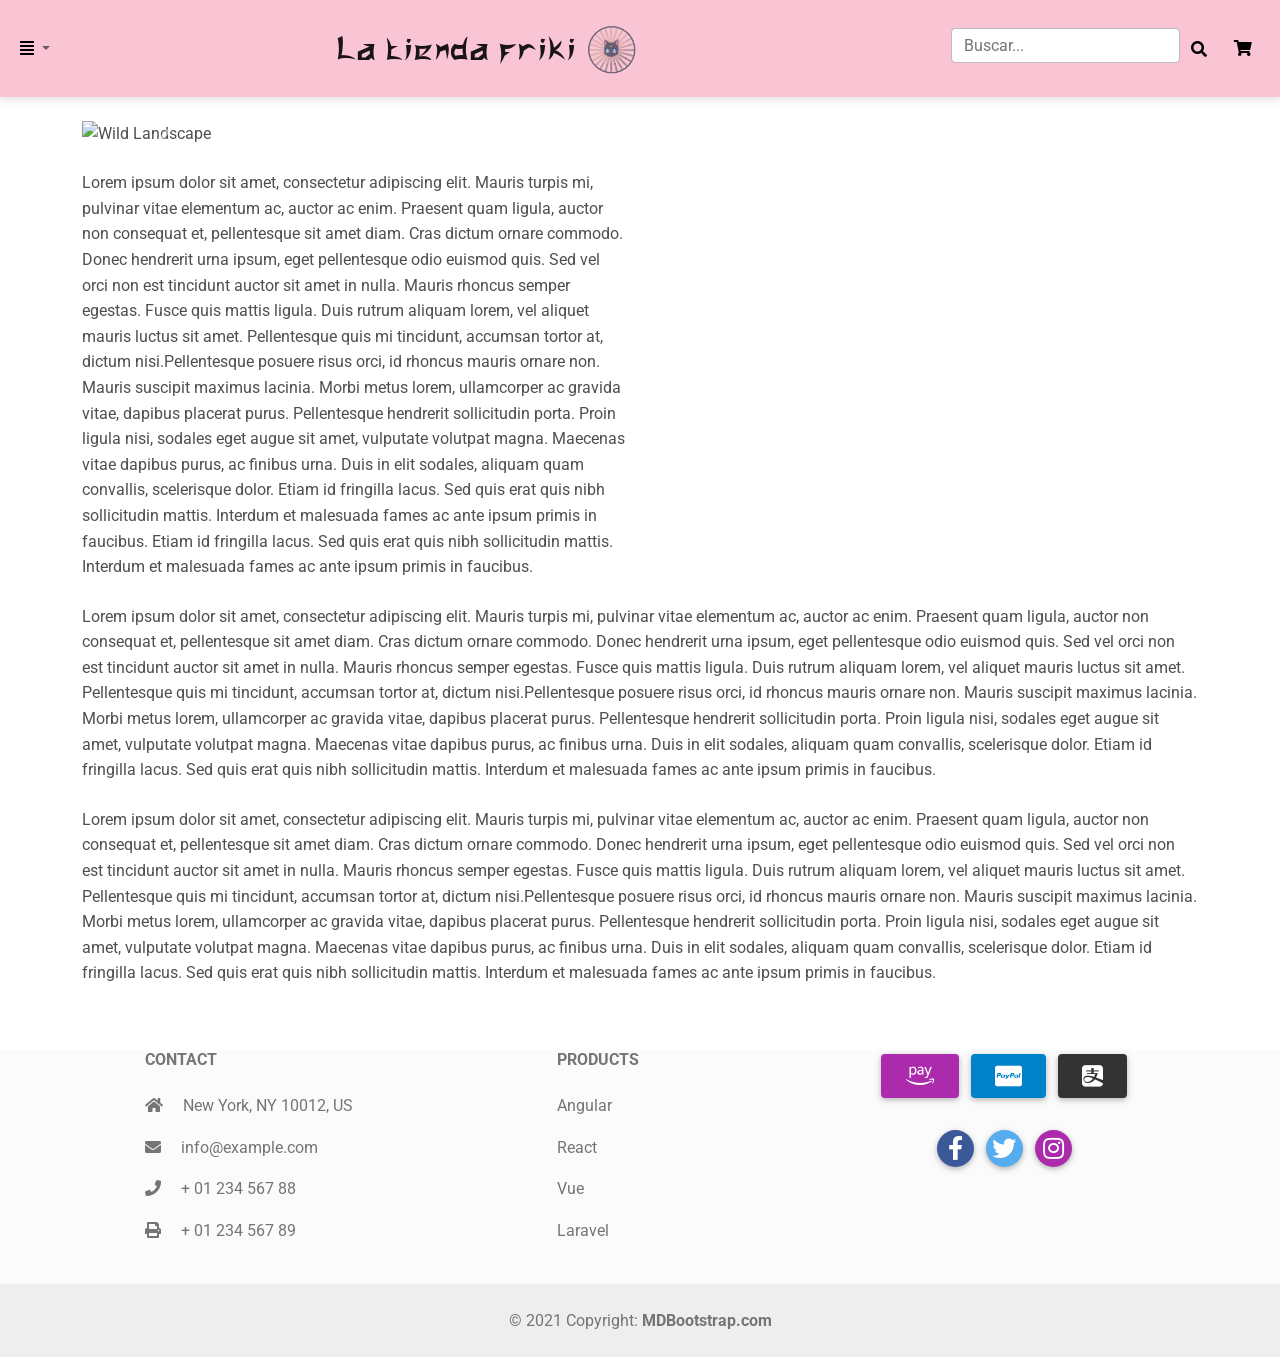
==== Mundo Friki/Web/html/index.html @ ec4427bf "Header terminada" ====
<!DOCTYPE html>
<html lang="es">
  <head>
    <meta charset="UTF-8" />
    <meta name="viewport" content="width=device-width, initial-scale=1, shrink-to-fit=no" />
    <meta http-equiv="x-ua-compatible" content="ie=edge" />
    <title>Inicio</title>
    <!-- MDB icon -->
    <link rel="icon" href="../img/Logo.png" type="image/x-icon" />
    <!-- Hoja de estilos propia -->
    <link rel="stylesheet" href="../css/styles.css"/>
    <!-- Font Awesome -->
    <link rel="stylesheet" href="https://use.fontawesome.com/releases/v5.15.2/css/all.css" />
    <!-- Google Fonts Roboto -->
    <link
      rel="stylesheet"
      href="https://fonts.googleapis.com/css2?family=Roboto:wght@300;400;500;700;900&display=swap"
    />
    <!-- MDB -->
    <link rel="stylesheet" href="../css/mdb.min.css" />
    <link rel="stylesheet" href="/path/to/cdn/bootstrap.min.css" />
<script src="/path/to/cdn/bootstrap.min.js"></script>
<link href="bootstrap5-dropdown-ml-hack-hover.css" rel="stylesheet" />
<script src="bootstrap5-dropdown-ml-hack.js"></script>
  </head>
  <body>

    <!-- Inicio del proyecto -->
    <!-- Inicio del header -->
    <header>
      <nav class="navbar navbar-light header">
        <div class="container-fluid">
          <ul class="navbar-nav">
            <!-- Dropdown -->
            <li class="nav-item dropdown">
              <a
                class="nav-link dropdown-toggle ms-2"
                href="#"
                id="navbarDropdownMenuLink"
                role="button"
                data-mdb-toggle="dropdown"
                aria-expanded="false"
              >
                <i class="fas fa-align-justify iconos"></i>
              </a>
              <ul class="dropdown-menu" aria-labelledby="navbarDropdownMenuLink">
                <li>
                  <a class="dropdown-item" href="./index.html">Inicio</a>
                </li>
                <li>
                  <a class="dropdown-item" href="./quienes_somos.html">Quiénes somos</a>
                </li>
                <li><hr class="dropdown-divider" /></li>
                <li>
                  <a class="dropdown-item" href="./figuras.html">Figuras</a>
                </li>
                <li><hr class="dropdown-divider" /></li>
                <li>
                  <a class="dropdown-item" href="./contacto.html">Contacto</a>
                </li>
                <li>
                  <a class="dropdown-item" href="./login.html">Log in</a>
                </li>
              </ul>
            </li>
          </ul>
          <a class="navbar-brand colocacionTitulo" href="./index.html">
            <small class="titulo">La tienda friki</small>
            <img
              src="../img/Logo.png"
              class=""
              height="70"
              alt="MDB Logo"
              loading="lazy"
            />
          </a>
          <form class="d-flex input-group w-auto">
            <input
              type="Buscar..."
              class="form-control rounded"
              placeholder="Buscar..."
              aria-label="Search"
              aria-describedby="search-addon"
            />
            <span class="input-group-text border-0" id="search-addon">
              <i class="fas fa-search iconos"></i>
            </span>
            <a class="nav-link" href="./carrito.html">
              <i class="fas fa-shopping-cart iconos"></i>
            </a>
          </form>
        </div>
      </nav>
<!-- Navbar -->
      <!-- Fin del header-->
    <!-- Inicio del cuerpo -->
    <div class="container mt-4">
      <div class="col-xxl-12 col-xl-12 col-lg-12 col-md-12 col-sm-12">
        <div id="carouselExampleIndicators" class="carousel slide" data-mdb-ride="carousel">
          <div class="carousel-indicators">
            <button
              type="button"
              data-mdb-target="#carouselExampleIndicators"
              data-mdb-slide-to="0"
              class="active"
              aria-current="true"
              aria-label="Slide 1"
            ></button>
            <button
              type="button"
              data-mdb-target="#carouselExampleIndicators"
              data-mdb-slide-to="1"
              aria-label="Slide 2"
            ></button>
            <button
              type="button"
              data-mdb-target="#carouselExampleIndicators"
              data-mdb-slide-to="2"
              aria-label="Slide 3"
            ></button>
          </div>
          <div class="carousel-inner">
            <div class="carousel-item active">
              <img src="https://mdbcdn.b-cdn.net/img/new/slides/041.webp" class="d-block w-100" alt="Wild Landscape"/>
            </div>
            <div class="carousel-item">
              <img src="https://mdbcdn.b-cdn.net/img/new/slides/042.webp" class="d-block w-100" alt="Camera"/>
            </div>
            <div class="carousel-item">
              <img src="https://mdbcdn.b-cdn.net/img/new/slides/043.webp" class="d-block w-100" alt="Exotic Fruits"/>
            </div>
          </div>
          <button class="carousel-control-prev" type="button" data-mdb-target="#carouselExampleIndicators" data-mdb-slide="prev">
            <span class="carousel-control-prev-icon" aria-hidden="true"></span>
            <span class="visually-hidden">Previous</span>
          </button>
          <button class="carousel-control-next" type="button" data-mdb-target="#carouselExampleIndicators" data-mdb-slide="next">
            <span class="carousel-control-next-icon" aria-hidden="true"></span>
            <span class="visually-hidden">Next</span>
          </button>
        </div>
      </div>
      
      <div class="row mt-4">
        <div class="col-xxl-6 col-xl-6 col-lg-6 col-md-12 col-sm-12">
          <p>Lorem ipsum dolor sit amet, consectetur adipiscing elit. Mauris turpis mi,
             pulvinar vitae elementum ac, auctor ac enim. Praesent quam ligula, auctor non consequat 
             et, pellentesque sit amet diam. Cras dictum ornare commodo. Donec hendrerit urna ipsum, 
             eget pellentesque odio euismod quis. Sed vel orci non est tincidunt auctor sit amet in 
             nulla. Mauris rhoncus semper egestas. Fusce quis mattis ligula. Duis rutrum aliquam lorem, 
             vel aliquet mauris luctus sit amet. Pellentesque quis mi tincidunt, accumsan tortor at, 
             dictum nisi.Pellentesque posuere risus orci, id rhoncus mauris ornare non. Mauris suscipit maximus lacinia. Morbi metus lorem, ullamcorper ac gravida vitae, dapibus placerat purus. Pellentesque hendrerit sollicitudin porta. Proin ligula nisi, sodales eget augue sit amet, vulputate volutpat magna. Maecenas vitae dapibus purus, ac finibus urna. Duis in elit sodales, aliquam quam convallis, scelerisque dolor. Etiam id fringilla lacus. Sed quis erat quis nibh sollicitudin mattis. Interdum et malesuada fames ac ante ipsum primis in faucibus.
             Etiam id fringilla lacus. Sed quis erat quis nibh sollicitudin mattis. Interdum et malesuada fames ac ante ipsum primis in faucibus.</p>
        </div>
        <div class="col-xxl-6 col-xl-6 col-lg-6 col-md-12 col-sm-12">
          <div class="elfsight-app-de1a43bd-1c3b-4b78-828b-a3c7c00096c7"></div>
        </div>
      </div>

      <div class="row mt-2">
        <div class="col-12">
          <p>Lorem ipsum dolor sit amet, consectetur adipiscing elit. Mauris turpis mi,
             pulvinar vitae elementum ac, auctor ac enim. Praesent quam ligula, auctor non consequat 
             et, pellentesque sit amet diam. Cras dictum ornare commodo. Donec hendrerit urna ipsum, 
             eget pellentesque odio euismod quis. Sed vel orci non est tincidunt auctor sit amet in 
             nulla. Mauris rhoncus semper egestas. Fusce quis mattis ligula. Duis rutrum aliquam lorem, 
             vel aliquet mauris luctus sit amet. Pellentesque quis mi tincidunt, accumsan tortor at, 
             dictum nisi.Pellentesque posuere risus orci, id rhoncus mauris ornare non. Mauris suscipit maximus lacinia. Morbi metus lorem, ullamcorper ac gravida vitae, dapibus placerat purus. Pellentesque hendrerit sollicitudin porta. Proin ligula nisi, sodales eget augue sit amet, vulputate volutpat magna. Maecenas vitae dapibus purus, ac finibus urna. Duis in elit sodales, aliquam quam convallis, scelerisque dolor. Etiam id fringilla lacus. Sed quis erat quis nibh sollicitudin mattis. Interdum et malesuada fames ac ante ipsum primis in faucibus.</p>
        </div>
      </div>

      <div class="row mt-2">
        <div class="col-12">
          <p>Lorem ipsum dolor sit amet, consectetur adipiscing elit. Mauris turpis mi,
             pulvinar vitae elementum ac, auctor ac enim. Praesent quam ligula, auctor non consequat 
             et, pellentesque sit amet diam. Cras dictum ornare commodo. Donec hendrerit urna ipsum, 
             eget pellentesque odio euismod quis. Sed vel orci non est tincidunt auctor sit amet in 
             nulla. Mauris rhoncus semper egestas. Fusce quis mattis ligula. Duis rutrum aliquam lorem, 
             vel aliquet mauris luctus sit amet. Pellentesque quis mi tincidunt, accumsan tortor at, 
             dictum nisi.Pellentesque posuere risus orci, id rhoncus mauris ornare non. Mauris suscipit maximus lacinia. Morbi metus lorem, ullamcorper ac gravida vitae, dapibus placerat purus. Pellentesque hendrerit sollicitudin porta. Proin ligula nisi, sodales eget augue sit amet, vulputate volutpat magna. Maecenas vitae dapibus purus, ac finibus urna. Duis in elit sodales, aliquam quam convallis, scelerisque dolor. Etiam id fringilla lacus. Sed quis erat quis nibh sollicitudin mattis. Interdum et malesuada fames ac ante ipsum primis in faucibus.</p>
        </div>
      </div>

      </div>
      
    </div>
    <!-- Fin del cuerpo -->
    <!--Footer-->
<!-- Footer -->
<footer class="text-center text-lg-start bg-light text-muted">

  <!-- Section: Links  -->
  <section class="">
    <div class="container text-center text-md-start mt-5">
      <!-- Grid row -->
      <div class="row mt-3">
        <!-- Grid column -->
        <div class="col-md-4 col-lg-3 col-xl-3 mx-auto mb-md-0 mb-4">
          <!-- Links -->
          <h6 class="text-uppercase fw-bold mb-4">
            Contact
          </h6>
          <p><i class="fas fa-home me-3"></i> New York, NY 10012, US</p>
          <p>
            <i class="fas fa-envelope me-3"></i>
            info@example.com
          </p>
          <p><i class="fas fa-phone me-3"></i> + 01 234 567 88</p>
          <p><i class="fas fa-print me-3"></i> + 01 234 567 89</p>
        </div>
        <!-- Grid column -->

        <!-- Grid column -->
        <div class="col-md-4 col-lg-2 col-xl-2 mx-auto mb-4">
          <!-- Links -->
          <h6 class="text-uppercase fw-bold mb-4">
            Products
          </h6>
          <p>
            <a href="#!" class="text-reset">Angular</a>
          </p>
          <p>
            <a href="#!" class="text-reset">React</a>
          </p>
          <p>
            <a href="#!" class="text-reset">Vue</a>
          </p>
          <p>
            <a href="#!" class="text-reset">Laravel</a>
          </p>
        </div>
        <!-- Grid column -->


        <!-- Grid column -->
        <div class="col-md-4 col-lg-3 col-xl-3 mx-auto mb-md-0 mb-4">
              <div class="col-12 text-center  ">
                       <!-- Section: Social media -->
                  <section class="mb-4">
      <!-- Facebook -->
      <!-- Instagram -->
                  <a class="btn btn-primary  m-1" style="background-color: #ac2bac" href="#!" role="button"><i class="fab fa-amazon-pay fa-2x"></i></a>

      <!-- Linkedin -->
                  <a class="btn btn-primary  m-1" style="background-color: #0082ca" href="#!" role="button"><i  class="fab fa-cc-paypal fa-2x"></i></a>
      <!-- Github -->
                  <a class="btn btn-primary  m-1" style="background-color: #333333" href="#!" role="button"><i  class="fab fa-alipay fa-2x"></i></a>
                  </section>
              <!-- Section: Social media -->
              </div>
              <div class="col-12 text-center ">
                       <!-- Section: Social media -->
                  <section class="mb-4">
      <!-- Facebook -->
                  <a class="btn btn-primary btn-floating m-1" style="background-color: #3b5998" href="#!" role="button"><i class="fab fa-facebook-f fa-2x"></i></a>

      <!-- Twitter -->
                  <a class="btn btn-primary btn-floating m-1" style="background-color: #55acee" href="#!" role="button"><i class="fab fa-twitter fa-2x"></i></a>

      <!-- Google -->
                  

      <!-- Instagram -->
                  <a class="btn btn-primary btn-floating m-1" style="background-color: #ac2bac" href="#!" role="button"><i class="fab fa-instagram fa-2x"></i></a>

      <!-- Linkedin -->
                  
                  </section>
    <!-- Section: Social media -->
              </div>
        </div>
        <!-- Grid column -->
      </div>
      <!-- Grid row -->
    </div>
  </section>
  <!-- Section: Links  -->

  <!-- Copyright -->
  <div class="text-center p-4" style="background-color: rgba(0, 0, 0, 0.05);">
    © 2021 Copyright:
    <a class="text-reset fw-bold" href="https://mdbootstrap.com/">MDBootstrap.com</a>
  </div>
  <!-- Copyright -->
</footer>
<!-- Footer -->
<!--Fin footer-->





    <!-- Fin del proyecto -->

    <!-- Script galeria Instagram-->
    <script src="https://apps.elfsight.com/p/platform.js" defer></script>
    <!-- MDB -->
    <script type="text/javascript" src="../js/mdb.min.js"></script>
    <!-- Custom scripts -->
    <script type="text/javascript"></script>
  </body>
</html>
---- Mundo Friki/Web/css/styles.css ----
@font-face {
    font-family: "Japanola";
    src: url("../font/Japanola.ttf.ttf");
}

.header {
    background-color: #F9C5D4;
}

.titulo {
    font-family: "Japanola";
    font-size: 35px;
}

.logo{
    width: 100%;
    max-width: 100px;
}

.colocacionTitulo {
    text-align: center;
}

.colocacionMenu {
    display: flex;
    align-items: center;
    justify-content: center;
    margin-left:15px;
}

.iconos {
    color: black;
}
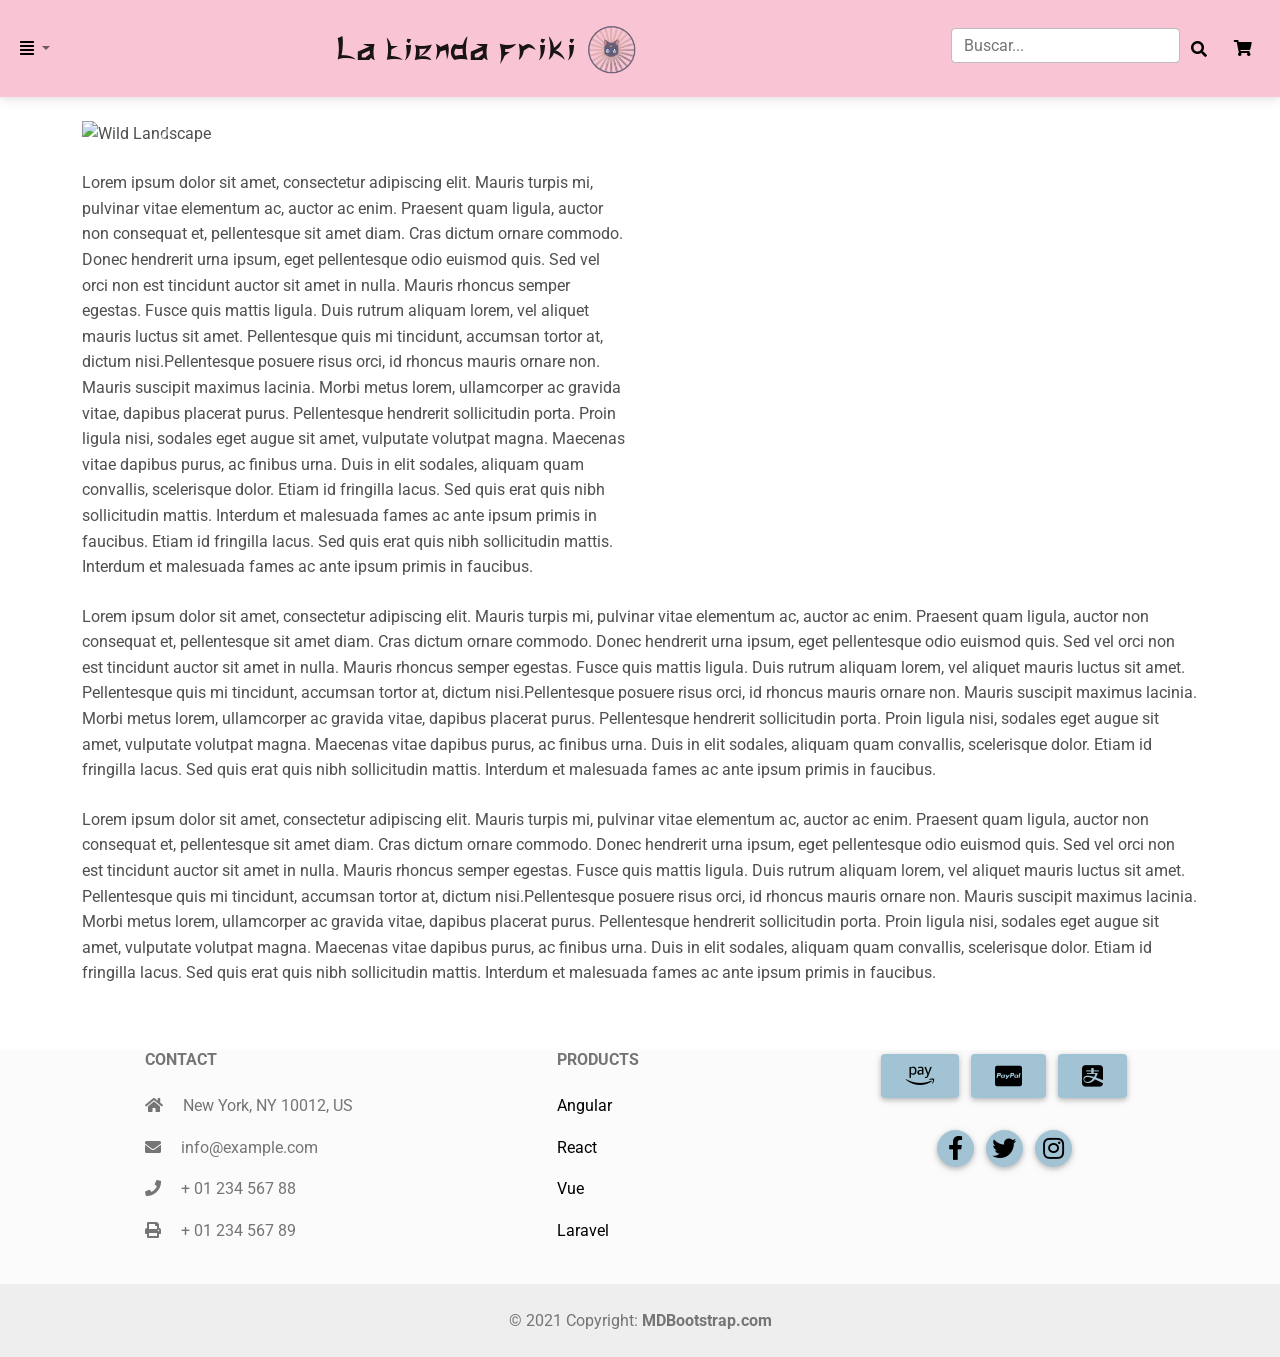
==== commit 1d956a38: "login y registro listos" ====
--- a/Mundo Friki/Web/html/index.html
+++ b/Mundo Friki/Web/html/index.html
@@ -91,6 +91,7 @@
           </form>
         </div>
       </nav>
+    </header>  
 <!-- Navbar -->
       <!-- Fin del header-->
     <!-- Inicio del cuerpo -->
--- a/Mundo Friki/Web/css/styles.css
+++ b/Mundo Friki/Web/css/styles.css
@@ -28,6 +28,40 @@
     margin-left:15px;
 }
 
+#imagenQuienesSomos{
+    width:100%;
+}
+.divQuienesSomos{
+    display: flex;
+    align-items: center;
+    justify-content: center;
+}
 .iconos {
     color: black;
+}
+
+.colocacionLoginRegistro {
+    padding-right: 300px;
+    padding-left: 300px;
+}
+
+.active[class*="nav-link"]{
+    background-color: #F3C5F9 !important;
+}
+
+.btn-primary {
+    background-color: #A1C3D4 !important;
+}
+
+.btn-secondary{
+    background-color: #F3C5F9 !important;
+}
+
+a[href*="#!"] {
+    color: black !important;
+}
+
+input[class*="form-check-input"]:checked {
+    background-color: #F3C5F9 !important;
+    border-color: #F3C5F9 !important;
 }
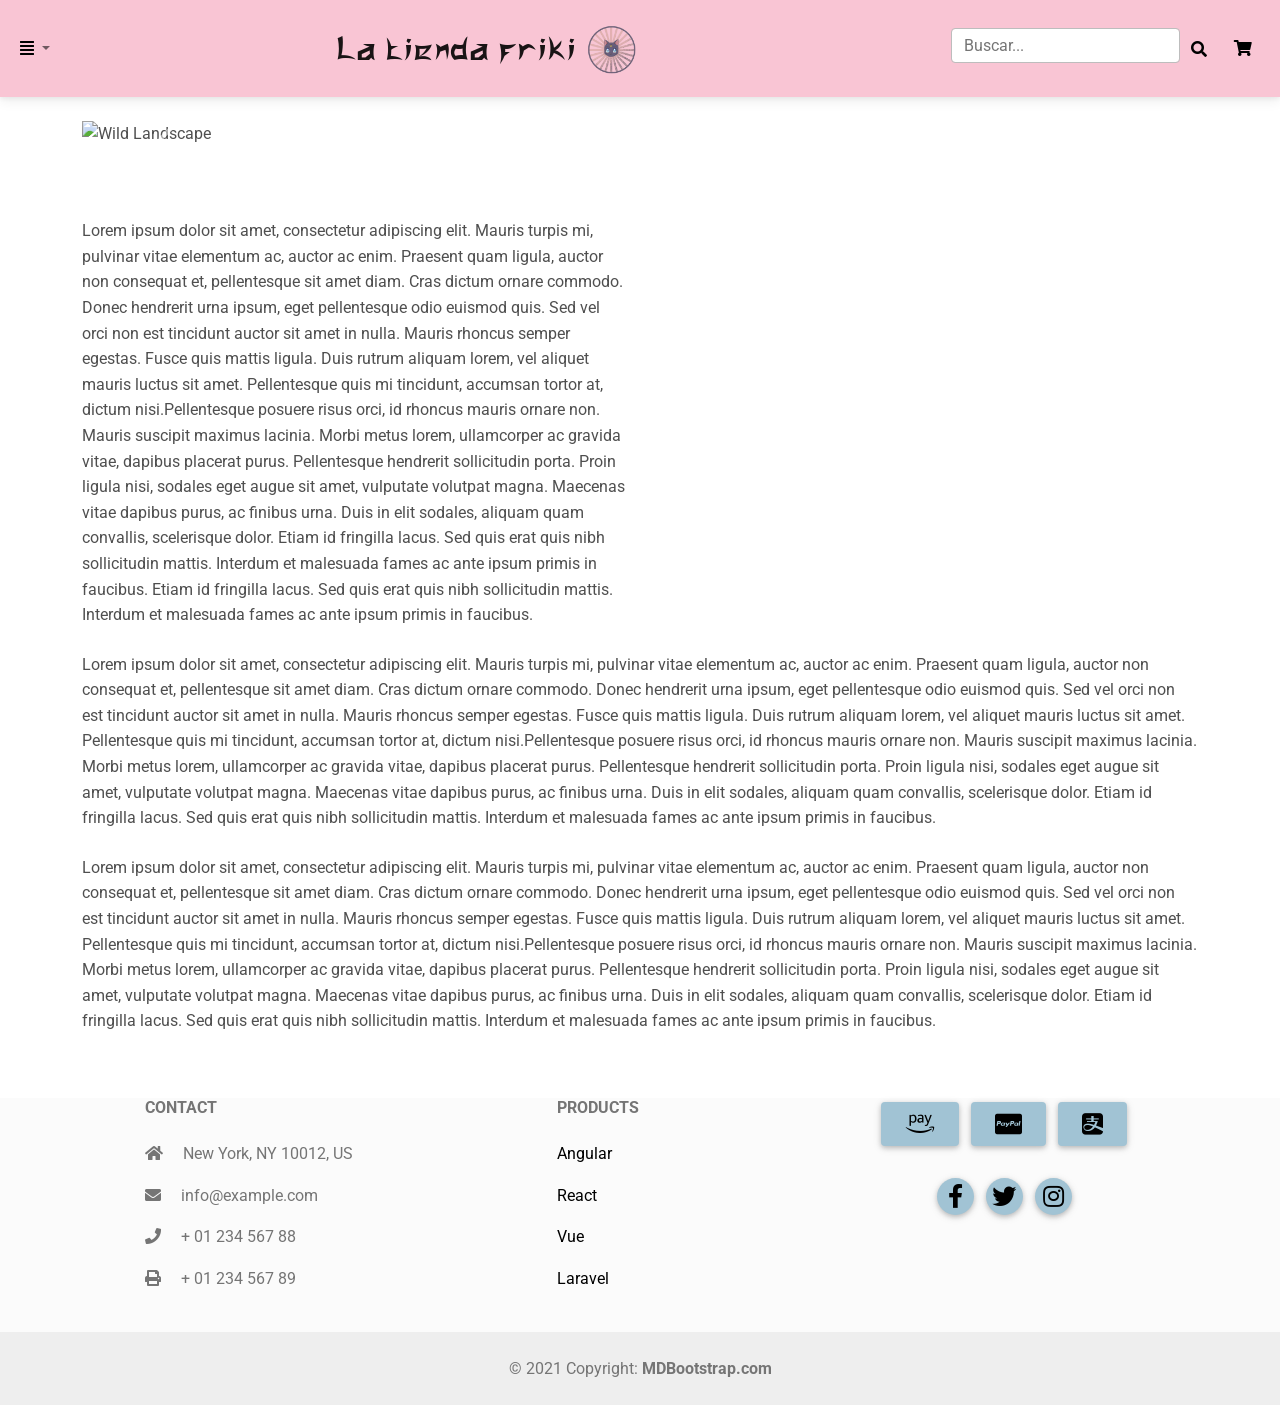
==== commit 8a43fd2f: "carrito, indice y quienes somos modificado. imágenes del carrousel de quienes somos agregadas." ====
--- a/Mundo Friki/Web/html/index.html
+++ b/Mundo Friki/Web/html/index.html
@@ -122,13 +122,13 @@
           </div>
           <div class="carousel-inner">
             <div class="carousel-item active">
-              <img src="https://mdbcdn.b-cdn.net/img/new/slides/041.webp" class="d-block w-100" alt="Wild Landscape"/>
+              <img src="https://lafrikileria.com/modules/homeslider/images/dfda9c5b75ffa2dc6a3c42d339dfb2be193e0aa4_cajas-sorpresa.jpg" class="d-block w-100" alt="Wild Landscape"/>
             </div>
             <div class="carousel-item">
-              <img src="https://mdbcdn.b-cdn.net/img/new/slides/042.webp" class="d-block w-100" alt="Camera"/>
+              <img src="https://lafrikileria.com/modules/homeslider/images/a7b097729564e71ad988ea974a377d67760a2859_star-wars2.jpg" class="d-block w-100" alt="Camera"/>
             </div>
             <div class="carousel-item">
-              <img src="https://mdbcdn.b-cdn.net/img/new/slides/043.webp" class="d-block w-100" alt="Exotic Fruits"/>
+              <img src="https://lafrikileria.com/modules/homeslider/images/a9f2c34230e77245d60af8e2ebab9b32cda4a312_outlet2.jpg" class="d-block w-100" alt="Exotic Fruits"/>
             </div>
           </div>
           <button class="carousel-control-prev" type="button" data-mdb-target="#carouselExampleIndicators" data-mdb-slide="prev">
@@ -143,7 +143,7 @@
       </div>
       
       <div class="row mt-4">
-        <div class="col-xxl-6 col-xl-6 col-lg-6 col-md-12 col-sm-12">
+        <div class="col-xxl-7 col-xl-6 col-lg-6 col-md-12 col-sm-12 mt-5">
           <p>Lorem ipsum dolor sit amet, consectetur adipiscing elit. Mauris turpis mi,
              pulvinar vitae elementum ac, auctor ac enim. Praesent quam ligula, auctor non consequat 
              et, pellentesque sit amet diam. Cras dictum ornare commodo. Donec hendrerit urna ipsum, 
@@ -153,7 +153,7 @@
              dictum nisi.Pellentesque posuere risus orci, id rhoncus mauris ornare non. Mauris suscipit maximus lacinia. Morbi metus lorem, ullamcorper ac gravida vitae, dapibus placerat purus. Pellentesque hendrerit sollicitudin porta. Proin ligula nisi, sodales eget augue sit amet, vulputate volutpat magna. Maecenas vitae dapibus purus, ac finibus urna. Duis in elit sodales, aliquam quam convallis, scelerisque dolor. Etiam id fringilla lacus. Sed quis erat quis nibh sollicitudin mattis. Interdum et malesuada fames ac ante ipsum primis in faucibus.
              Etiam id fringilla lacus. Sed quis erat quis nibh sollicitudin mattis. Interdum et malesuada fames ac ante ipsum primis in faucibus.</p>
         </div>
-        <div class="col-xxl-6 col-xl-6 col-lg-6 col-md-12 col-sm-12">
+        <div class="col-xxl-4 col-xl-6 col-lg-6 col-md-12 col-sm-12">
           <div class="elfsight-app-de1a43bd-1c3b-4b78-828b-a3c7c00096c7"></div>
         </div>
       </div>
--- a/Mundo Friki/Web/css/styles.css
+++ b/Mundo Friki/Web/css/styles.css
@@ -40,7 +40,7 @@
     color: black;
 }
 
-.colocacionLoginRegistro {
+.colocacionLoginRegistroContacto {
     padding-right: 300px;
     padding-left: 300px;
 }
@@ -64,4 +64,88 @@
 input[class*="form-check-input"]:checked {
     background-color: #F3C5F9 !important;
     border-color: #F3C5F9 !important;
+}
+
+/* Estilos de la barra de scroll */
+
+/* Cambia el ancho de la barra de scroll */
+body::-webkit-scrollbar {
+    width: 20px;
+}
+
+/* Modifica los estilos de la propia barra de scroll */
+body::-webkit-scrollbar-thumb {
+    background-color: #d6dee1;
+    border-radius: 20px;
+    border: 6px solid transparent;
+    background-clip: content-box;
+}
+
+/* Cambia el color de la barra de scroll al poner el cursor encima */
+body::-webkit-scrollbar-thumb:hover {
+    background-color: #F9C5D4;
+    border-radius: 20px;
+    border: 6px solid transparent;
+    background-clip: content-box;
+}
+
+.colorImagenHover {
+    background-color: rgb(247, 206, 248, 0.3);
+}
+
+.filtros {
+    background-color: rgb(247, 206, 248, 0.4);
+}
+
+.tituloFiltro {
+    display: flex;
+    justify-content: center;
+    align-items: center;
+    font-family: "Japanola";
+    font-size: 35px;
+    color: black;
+}
+
+input[class*="form-check-input filtro"]:checked {
+    background-color: #A1C3D4 !important;
+    border-color:  #A1C3D4!important;
+}
+
+.form-check {
+    display: flex !important;
+    justify-content: start !important;
+    align-items: center !important;
+}
+
+.botonFiltro {
+    display: flex;
+    justify-content: center;
+}
+
+.paginacion {
+    display: flex;
+    justify-content: center;
+    align-items: center;
+}
+
+.negrita {
+    font-weight: bold;
+}
+
+.ctn-lbl-comentar{
+    width:100%;
+    text-align: center;
+}
+.lbl-comentar{
+    font-size:20px;
+}
+
+.fondoArticuloCarrito {
+    background-color: rgb(247, 206, 248, 0.4);
+}
+
+.itemCarrito {
+    display: flex;
+    justify-content: center;
+    align-items: center;
 }
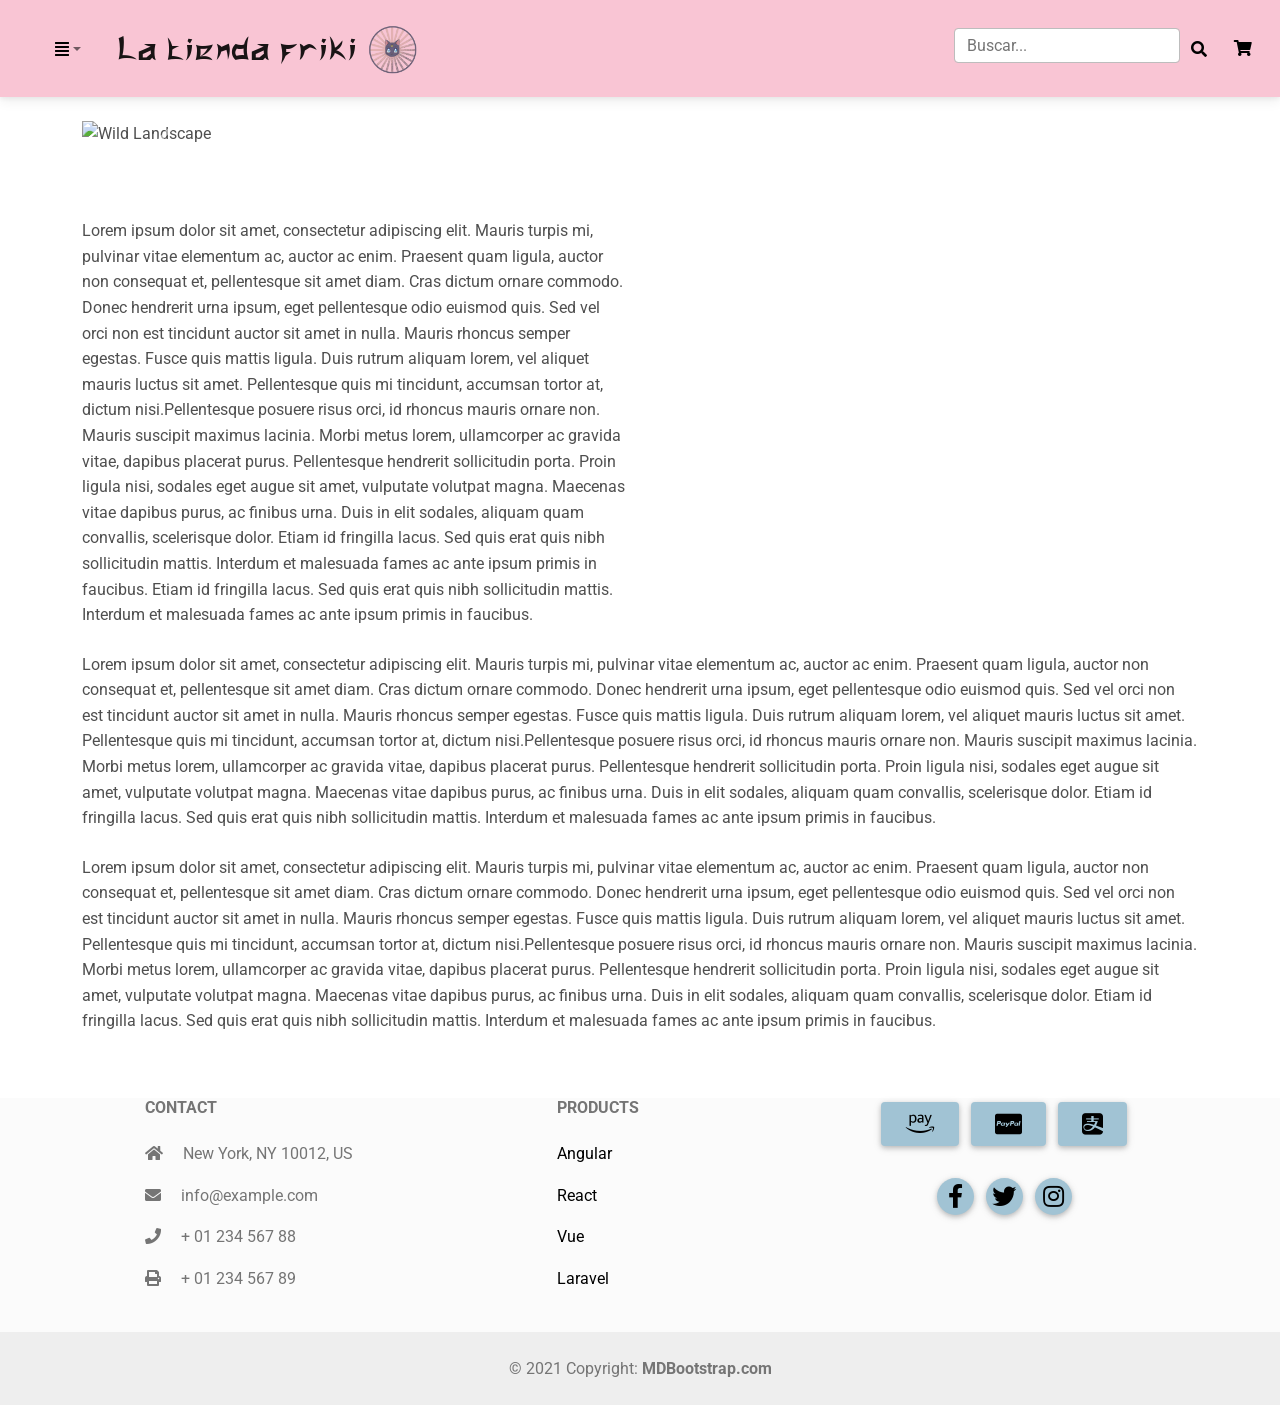
==== commit 008fc366: "header modificada y breakpoints definidos en la pagina de detalle" ====
--- a/Mundo Friki/Web/html/index.html
+++ b/Mundo Friki/Web/html/index.html
@@ -30,41 +30,44 @@
     <header>
       <nav class="navbar navbar-light header">
         <div class="container-fluid">
-          <ul class="navbar-nav">
-            <!-- Dropdown -->
-            <li class="nav-item dropdown">
-              <a
-                class="nav-link dropdown-toggle ms-2"
-                href="#"
-                id="navbarDropdownMenuLink"
-                role="button"
-                data-mdb-toggle="dropdown"
-                aria-expanded="false"
-              >
-                <i class="fas fa-align-justify iconos"></i>
-              </a>
-              <ul class="dropdown-menu" aria-labelledby="navbarDropdownMenuLink">
-                <li>
-                  <a class="dropdown-item" href="./index.html">Inicio</a>
-                </li>
-                <li>
-                  <a class="dropdown-item" href="./quienes_somos.html">Quiénes somos</a>
-                </li>
-                <li><hr class="dropdown-divider" /></li>
-                <li>
-                  <a class="dropdown-item" href="./figuras.html">Figuras</a>
-                </li>
-                <li><hr class="dropdown-divider" /></li>
-                <li>
-                  <a class="dropdown-item" href="./contacto.html">Contacto</a>
-                </li>
-                <li>
-                  <a class="dropdown-item" href="./login.html">Log in</a>
-                </li>
-              </ul>
-            </li>
-          </ul>
-          <a class="navbar-brand colocacionTitulo" href="./index.html">
+          <div class="col-xxl-1 col-xl-1 col-lg-1 col-md-1 col-sm-3">
+            <ul class="navbar-nav">
+              <!-- Dropdown -->
+              <li class="nav-item dropdown">
+                <a
+                  class="nav-link dropdown-toggle ms-2 menuNavBar"
+                  href="#"
+                  id="navbarDropdownMenuLink"
+                  role="button"
+                  data-mdb-toggle="dropdown"
+                  aria-expanded="false"
+                >
+                  <i class="fas fa-align-justify iconos"></i>
+                </a>
+                <ul class="dropdown-menu" aria-labelledby="navbarDropdownMenuLink">
+                  <li>
+                    <a class="dropdown-item" href="./index.html">Inicio</a>
+                  </li>
+                  <li>
+                    <a class="dropdown-item" href="./quienes_somos.html">Quiénes somos</a>
+                  </li>
+                  <li><hr class="dropdown-divider" /></li>
+                  <li>
+                    <a class="dropdown-item" href="./figuras.html">Figuras</a>
+                  </li>
+                  <li><hr class="dropdown-divider" /></li>
+                  <li>
+                    <a class="dropdown-item" href="./contacto.html">Contacto</a>
+                  </li>
+                  <li>
+                    <a class="dropdown-item" href="./login.html">Log in</a>
+                  </li>
+                </ul>
+              </li>
+            </ul>
+          </div>
+          <div class="col-xxl-8 col-xl-8 col-lg-8 col-md-7 col-sm-9">
+            <a class="navbar-brand colocacionTitulo" href="./index.html">
             <small class="titulo">La tienda friki</small>
             <img
               src="../img/Logo.png"
@@ -74,26 +77,29 @@
               loading="lazy"
             />
           </a>
-          <form class="d-flex input-group w-auto">
-            <input
-              type="Buscar..."
-              class="form-control rounded"
-              placeholder="Buscar..."
-              aria-label="Search"
-              aria-describedby="search-addon"
-            />
-            <span class="input-group-text border-0" id="search-addon">
-              <i class="fas fa-search iconos"></i>
-            </span>
-            <a class="nav-link" href="./carrito.html">
-              <i class="fas fa-shopping-cart iconos"></i>
-            </a>
-          </form>
+          </div>
+          <div class="col-xxl-3 col-xl-3 col-lg-3 col-md-4 col-sm-12">
+            <form class="d-flex input-group w-auto">
+              <input
+                type="Buscar..."
+                class="form-control rounded"
+                placeholder="Buscar..."
+                aria-label="Search"
+                aria-describedby="search-addon"
+              />
+              <span class="input-group-text border-0" id="search-addon">
+                <i class="fas fa-search iconos"></i>
+              </span>
+              <a class="nav-link" href="./carrito.html">
+                <i class="fas fa-shopping-cart iconos"></i>
+              </a>
+            </form>
+        </div>
         </div>
       </nav>
     </header>  
-<!-- Navbar -->
-      <!-- Fin del header-->
+    <!-- Fin del header-->
+    
     <!-- Inicio del cuerpo -->
     <div class="container mt-4">
       <div class="col-xxl-12 col-xl-12 col-lg-12 col-md-12 col-sm-12">
@@ -153,7 +159,7 @@
              dictum nisi.Pellentesque posuere risus orci, id rhoncus mauris ornare non. Mauris suscipit maximus lacinia. Morbi metus lorem, ullamcorper ac gravida vitae, dapibus placerat purus. Pellentesque hendrerit sollicitudin porta. Proin ligula nisi, sodales eget augue sit amet, vulputate volutpat magna. Maecenas vitae dapibus purus, ac finibus urna. Duis in elit sodales, aliquam quam convallis, scelerisque dolor. Etiam id fringilla lacus. Sed quis erat quis nibh sollicitudin mattis. Interdum et malesuada fames ac ante ipsum primis in faucibus.
              Etiam id fringilla lacus. Sed quis erat quis nibh sollicitudin mattis. Interdum et malesuada fames ac ante ipsum primis in faucibus.</p>
         </div>
-        <div class="col-xxl-4 col-xl-6 col-lg-6 col-md-12 col-sm-12">
+        <div class="col-xxl-5 col-xl-6 col-lg-6 col-md-12 col-sm-12">
           <div class="elfsight-app-de1a43bd-1c3b-4b78-828b-a3c7c00096c7"></div>
         </div>
       </div>
--- a/Mundo Friki/Web/css/styles.css
+++ b/Mundo Friki/Web/css/styles.css
@@ -17,15 +17,14 @@
     max-width: 100px;
 }
 
-.colocacionTitulo {
-    text-align: center;
+.navbar>.container-fluid {
+    justify-content: flex-start !important;
 }
 
-.colocacionMenu {
-    display: flex;
+.menuNavBar {
+    display: flex !important;
+    justify-content: center;
     align-items: center;
-    justify-content: center;
-    margin-left:15px;
 }
 
 #imagenQuienesSomos{
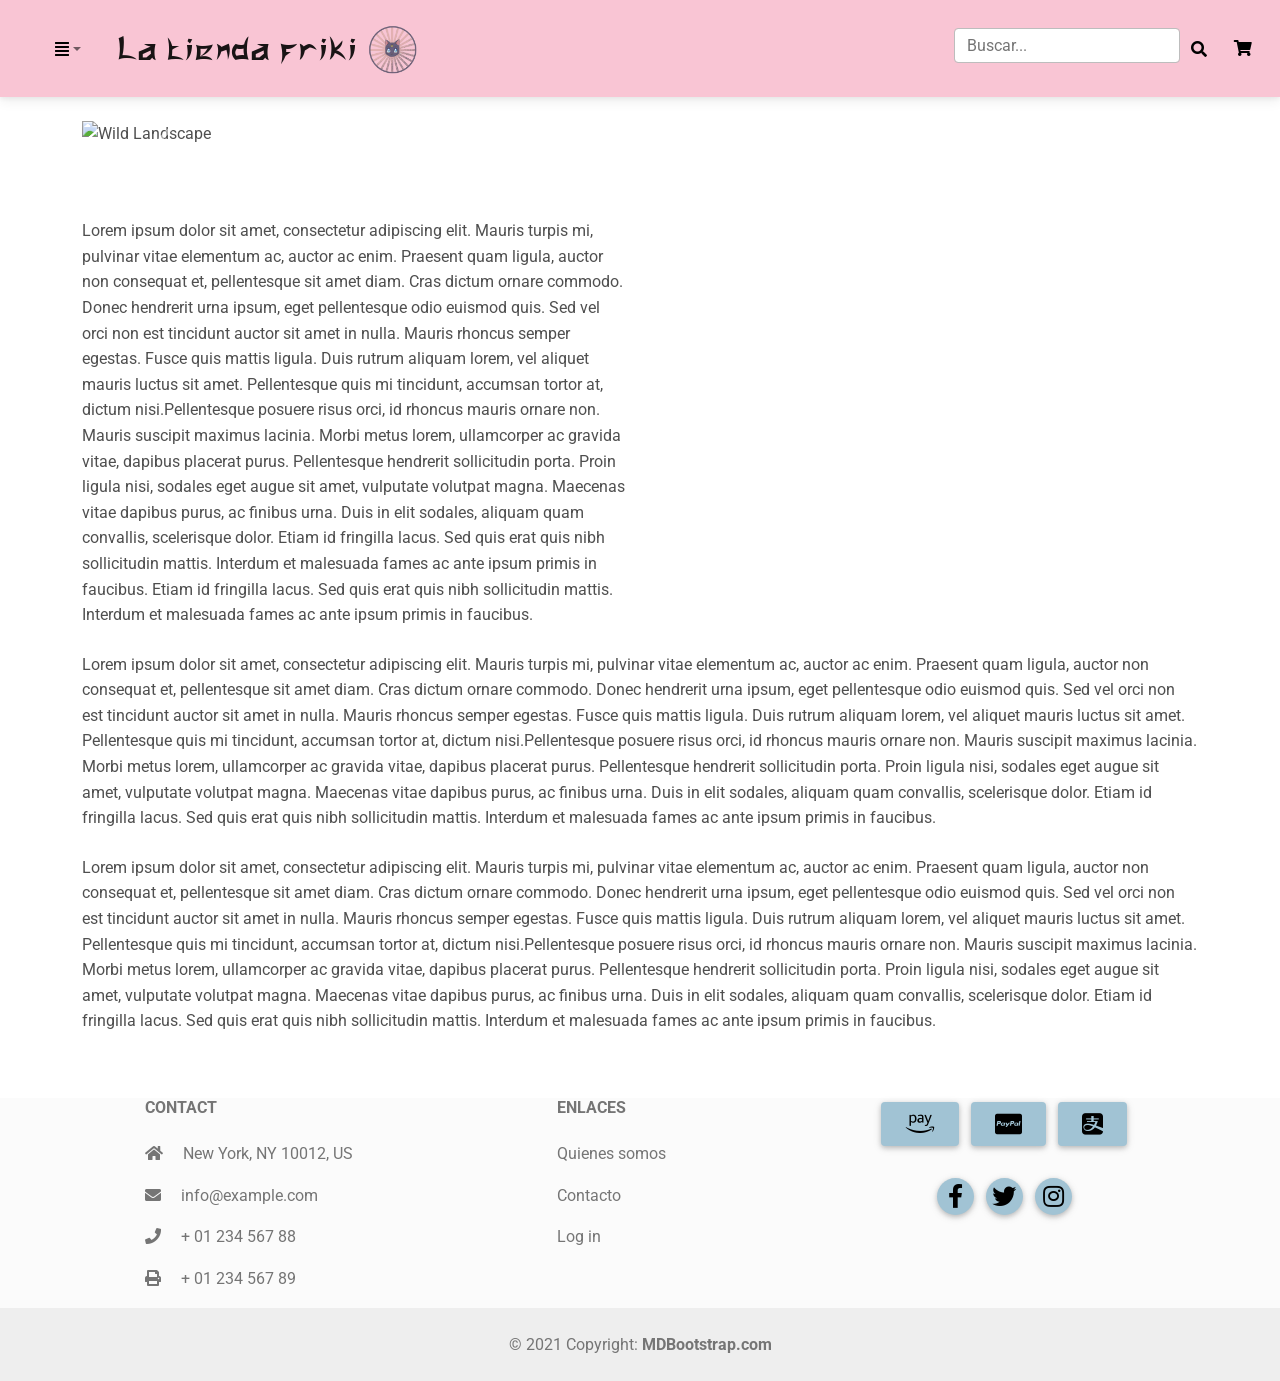
==== commit 730e3d6e: "actualizacion footer" ====
--- a/Mundo Friki/Web/html/index.html
+++ b/Mundo Friki/Web/html/index.html
@@ -81,7 +81,7 @@
           <div class="col-xxl-3 col-xl-3 col-lg-3 col-md-4 col-sm-12">
             <form class="d-flex input-group w-auto">
               <input
-                type="Buscar..."
+                type="text"
                 class="form-control rounded"
                 placeholder="Buscar..."
                 aria-label="Search"
@@ -189,8 +189,6 @@
       </div>
 
       </div>
-      
-    </div>
     <!-- Fin del cuerpo -->
     <!--Footer-->
 <!-- Footer -->
@@ -221,21 +219,21 @@
         <div class="col-md-4 col-lg-2 col-xl-2 mx-auto mb-4">
           <!-- Links -->
           <h6 class="text-uppercase fw-bold mb-4">
-            Products
+          Enlaces
           </h6>
           <p>
-            <a href="#!" class="text-reset">Angular</a>
+          <a href="./quienes_somos.html" class="text-reset">Quienes somos</a>
           </p>
           <p>
-            <a href="#!" class="text-reset">React</a>
+          <a href="./contacto.html"class="text-reset">Contacto</a>
           </p>
           <p>
-            <a href="#!" class="text-reset">Vue</a>
+          <a href="./login.html" class="text-reset">Log in</a>
           </p>
-          <p>
-            <a href="#!" class="text-reset">Laravel</a>
-          </p>
-        </div>
+          <!-- <p>
+          <a href="#!" class="text-reset">Laravel</a>
+          </p> -->
+      </div>
         <!-- Grid column -->
 
 
@@ -243,7 +241,7 @@
         <div class="col-md-4 col-lg-3 col-xl-3 mx-auto mb-md-0 mb-4">
               <div class="col-12 text-center  ">
                        <!-- Section: Social media -->
-                  <section class="mb-4">
+                  <div class="mb-4">
       <!-- Facebook -->
       <!-- Instagram -->
                   <a class="btn btn-primary  m-1" style="background-color: #ac2bac" href="#!" role="button"><i class="fab fa-amazon-pay fa-2x"></i></a>
@@ -252,12 +250,12 @@
                   <a class="btn btn-primary  m-1" style="background-color: #0082ca" href="#!" role="button"><i  class="fab fa-cc-paypal fa-2x"></i></a>
       <!-- Github -->
                   <a class="btn btn-primary  m-1" style="background-color: #333333" href="#!" role="button"><i  class="fab fa-alipay fa-2x"></i></a>
-                  </section>
+                  </div>
               <!-- Section: Social media -->
               </div>
               <div class="col-12 text-center ">
                        <!-- Section: Social media -->
-                  <section class="mb-4">
+                  <div class="mb-4">
       <!-- Facebook -->
                   <a class="btn btn-primary btn-floating m-1" style="background-color: #3b5998" href="#!" role="button"><i class="fab fa-facebook-f fa-2x"></i></a>
 
@@ -272,7 +270,7 @@
 
       <!-- Linkedin -->
                   
-                  </section>
+                  </div>
     <!-- Section: Social media -->
               </div>
         </div>
@@ -302,8 +300,7 @@
     <!-- Script galeria Instagram-->
     <script src="https://apps.elfsight.com/p/platform.js" defer></script>
     <!-- MDB -->
-    <script type="text/javascript" src="../js/mdb.min.js"></script>
+    <script src="../js/mdb.min.js"></script>
     <!-- Custom scripts -->
-    <script type="text/javascript"></script>
   </body>
 </html>
